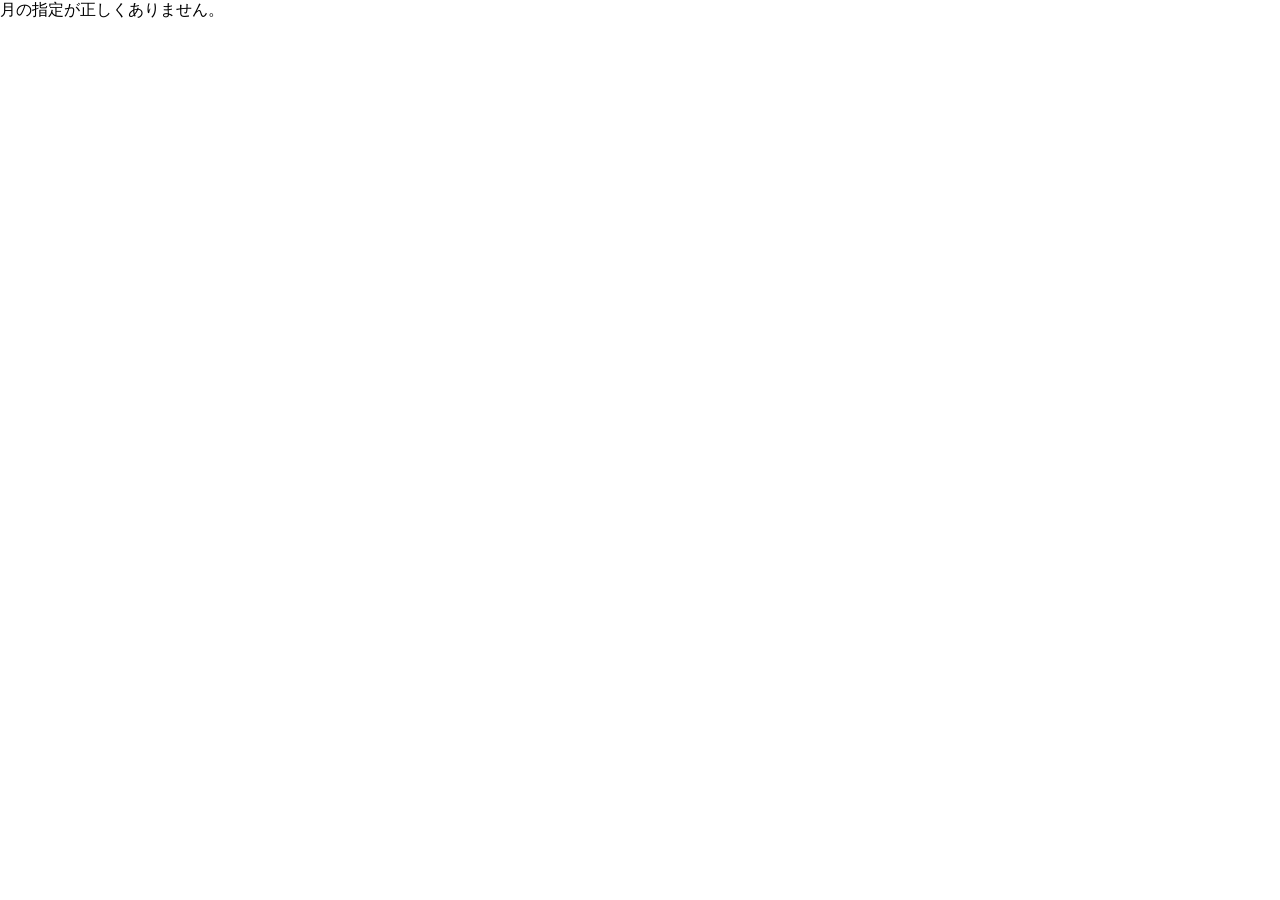
==== pdf.html @ b2b715fe "Update pdf.html" ====
<!DOCTYPE html>
<html lang="ja">
<head>
  <meta charset="UTF-8">
  <meta name="viewport" content="width=device-width, initial-scale=1">
  <title>勤務表PDF</title>
  <style>
    html, body {
      margin: 0;
      padding: 0;
      width: 100%;
      height: 100%;
      overflow: hidden;
      background: #fff;
    }

    iframe {
      width: 100%;
      height: 100%;
      border: none;
      display: block;
    }
  </style>
</head>
<body>
  <iframe id="pdfViewer"></iframe>

  <script>
    const params = new URLSearchParams(location.search);
    const month = Number(params.get("month"));

    if (month >= 1 && month <= 12) {
      const fileName = `勤務表${month}月.pdf`;
      document.getElementById("pdfViewer").src =
        "./" + encodeURIComponent(fileName);
    } else {
      document.body.textContent = "月の指定が正しくありません。";
    }
  </script>
</body>
</html>
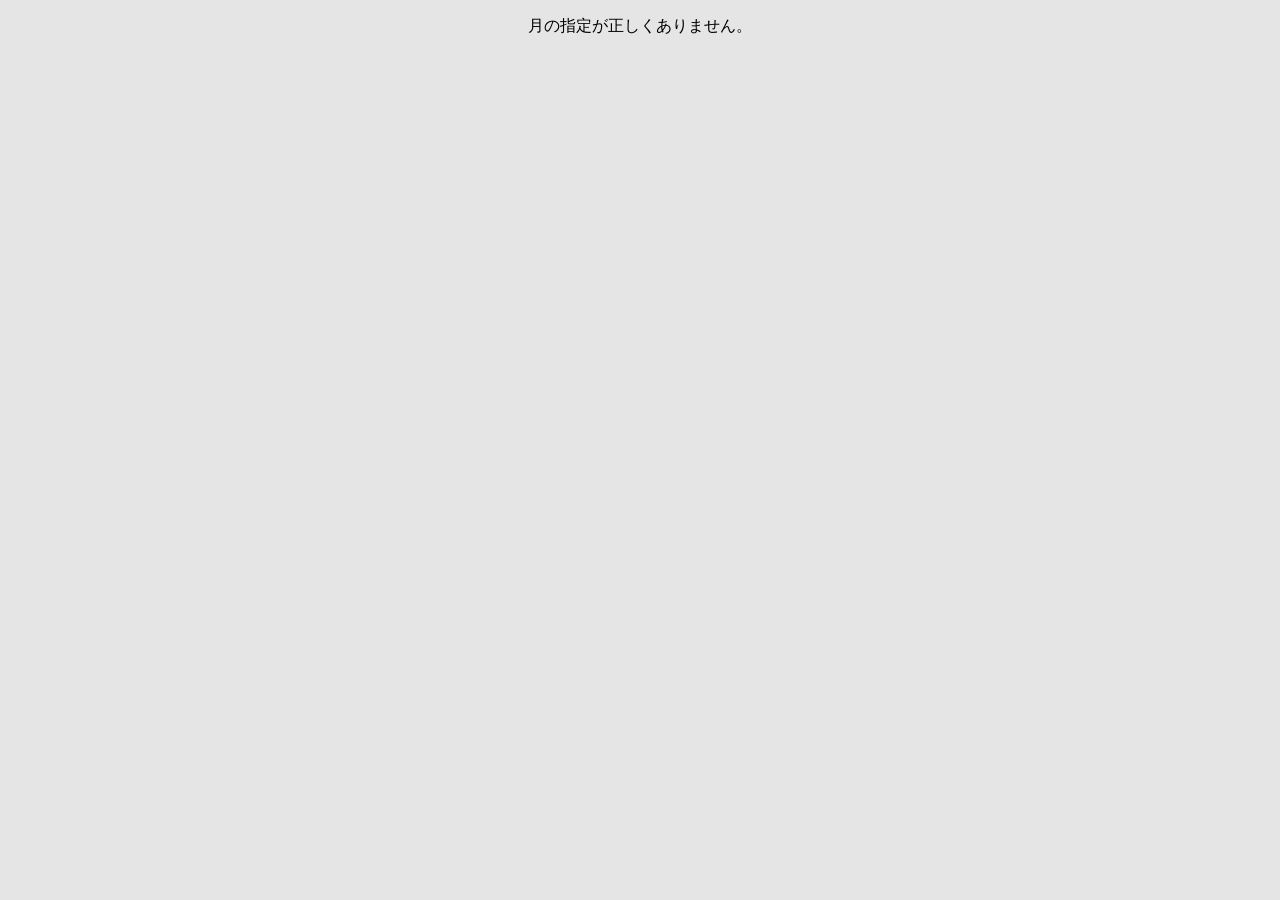
==== commit b07cd0a0: "Update pdf.html" ====
--- a/pdf.html
+++ b/pdf.html
@@ -5,24 +5,53 @@
   <meta charset="UTF-8">
   <meta name="viewport" content="width=device-width, initial-scale=1">
   <title>勤務表PDF</title>
+
   <style>
+    * {
+      box-sizing: border-box;
+    }
+
     html, body {
       margin: 0;
       padding: 0;
       width: 100%;
-      height: 100%;
-      overflow: hidden;
-      background: #fff;
+      min-height: 100%;
+      background: #e5e5e5;
     }
 
-    iframe {
-      width: 100%;
-      height: 100%;
+    body {
+      display: flex;
+      justify-content: center;
+      align-items: flex-start;
+      padding: 16px;
+    }
+
+    #pdfViewer {
+      display: block;
+      width: min(100%, 794px);
+      height: calc(100vh - 32px);
+      min-height: 500px;
       border: none;
-      display: block;
+      background: white;
+      box-shadow: 0 2px 12px rgba(0,0,0,0.2);
+    }
+
+    @media (max-width: 600px) {
+      body {
+        padding: 0;
+        background: white;
+      }
+
+      #pdfViewer {
+        width: 100%;
+        height: 100vh;
+        min-height: 100vh;
+        box-shadow: none;
+      }
     }
   </style>
 </head>
+
 <body>
   <iframe id="pdfViewer"></iframe>
 
@@ -30,14 +59,14 @@
     const params = new URLSearchParams(location.search);
     const month = Number(params.get("month"));
 
-    if (month >= 1 && month <= 12) {
+    if (Number.isInteger(month) && month >= 1 && month <= 12) {
       const fileName = `勤務表${month}月.pdf`;
+
       document.getElementById("pdfViewer").src =
-        "./" + encodeURIComponent(fileName);
+        "./" + encodeURIComponent(fileName) + "#view=Fit";
     } else {
       document.body.textContent = "月の指定が正しくありません。";
     }
   </script>
 </body>
 </html>
-
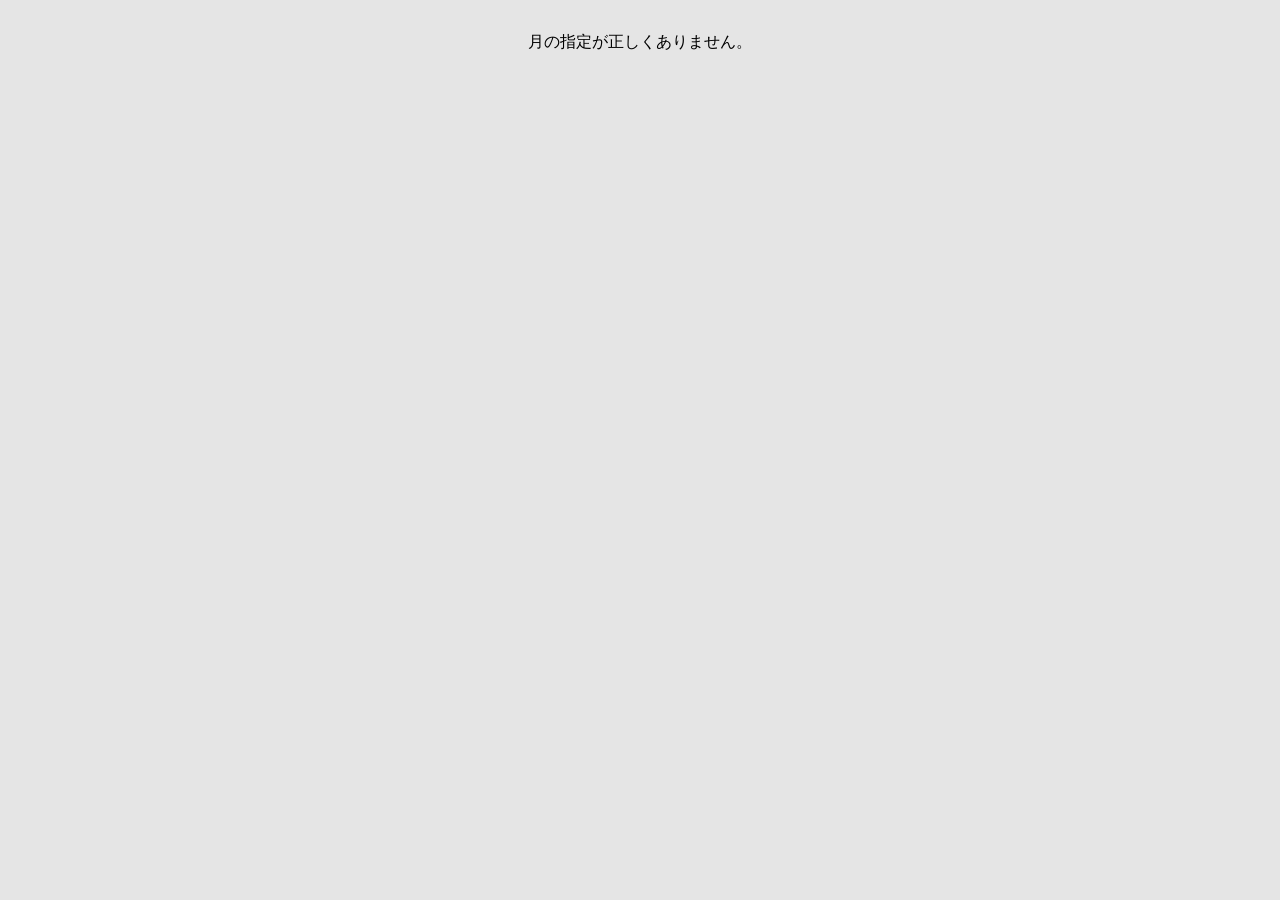
==== commit 9b8e44b3: "Update pdf.html" ====
--- a/pdf.html
+++ b/pdf.html
@@ -4,7 +4,13 @@
 <head>
   <meta charset="UTF-8">
   <meta name="viewport" content="width=device-width, initial-scale=1">
+
   <title>勤務表PDF</title>
+
+  <!-- キャッシュ対策 -->
+  <meta http-equiv="Cache-Control" content="no-cache, no-store, must-revalidate">
+  <meta http-equiv="Pragma" content="no-cache">
+  <meta http-equiv="Expires" content="0">
 
   <style>
     * {
@@ -33,7 +39,7 @@
       min-height: 500px;
       border: none;
       background: white;
-      box-shadow: 0 2px 12px rgba(0,0,0,0.2);
+      box-shadow: 0 2px 12px rgba(0, 0, 0, 0.2);
     }
 
     @media (max-width: 600px) {
@@ -53,20 +59,39 @@
 </head>
 
 <body>
+
   <iframe id="pdfViewer"></iframe>
 
   <script>
+    // URLから月を取得
     const params = new URLSearchParams(location.search);
     const month = Number(params.get("month"));
 
-    if (Number.isInteger(month) && month >= 1 && month <= 12) {
+    if (
+      Number.isInteger(month) &&
+      month >= 1 &&
+      month <= 12
+    ) {
+      // PDFファイル名
       const fileName = `勤務表${month}月.pdf`;
 
-      document.getElementById("pdfViewer").src =
-        "./" + encodeURIComponent(fileName) + "#view=Fit";
+      // キャッシュ回避用の更新番号
+      const cacheBuster = Date.now();
+
+      // PDFを表示
+      const pdfUrl =
+        "./" +
+        encodeURIComponent(fileName) +
+        "?v=" + cacheBuster +
+        "#view=Fit";
+
+      document.getElementById("pdfViewer").src = pdfUrl;
+
     } else {
-      document.body.textContent = "月の指定が正しくありません。";
+      document.body.innerHTML =
+        "<p>月の指定が正しくありません。</p>";
     }
   </script>
+
 </body>
 </html>
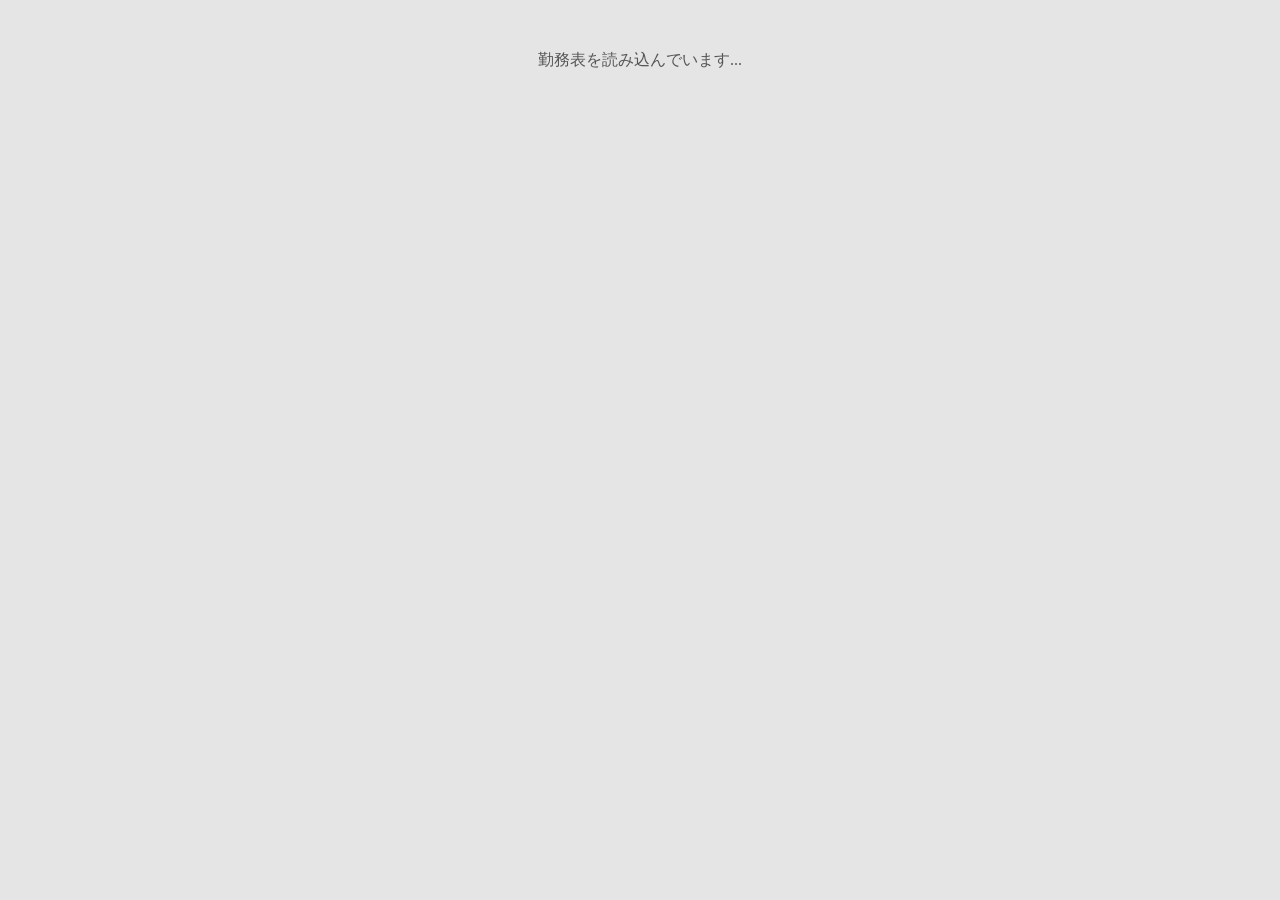
==== commit 5bcd6594: "Update pdf.html" ====
--- a/pdf.html
+++ b/pdf.html
@@ -7,7 +7,6 @@
 
   <title>勤務表PDF</title>
 
-  <!-- キャッシュ対策 -->
   <meta http-equiv="Cache-Control" content="no-cache, no-store, must-revalidate">
   <meta http-equiv="Pragma" content="no-cache">
   <meta http-equiv="Expires" content="0">
@@ -20,26 +19,33 @@
     html, body {
       margin: 0;
       padding: 0;
-      width: 100%;
       min-height: 100%;
       background: #e5e5e5;
     }
 
     body {
-      display: flex;
-      justify-content: center;
-      align-items: flex-start;
-      padding: 16px;
+      padding: 20px;
     }
 
-    #pdfViewer {
+    #pdfContainer {
+      width: 100%;
+      max-width: 794px;
+      margin: 0 auto;
+    }
+
+    .pdf-page {
       display: block;
-      width: min(100%, 794px);
-      height: calc(100vh - 32px);
-      min-height: 500px;
-      border: none;
+      width: 100%;
+      height: auto;
+      margin: 0 auto 20px;
       background: white;
-      box-shadow: 0 2px 12px rgba(0, 0, 0, 0.2);
+      box-shadow: 0 2px 12px rgba(0,0,0,0.2);
+    }
+
+    #message {
+      text-align: center;
+      padding: 30px;
+      color: #555;
     }
 
     @media (max-width: 600px) {
@@ -48,10 +54,12 @@
         background: white;
       }
 
-      #pdfViewer {
-        width: 100%;
-        height: 100vh;
-        min-height: 100vh;
+      #pdfContainer {
+        max-width: 100%;
+      }
+
+      .pdf-page {
+        margin-bottom: 8px;
         box-shadow: none;
       }
     }
@@ -60,37 +68,87 @@
 
 <body>
 
-  <iframe id="pdfViewer"></iframe>
+  <div id="pdfContainer">
+    <div id="message">勤務表を読み込んでいます...</div>
+  </div>
+
+  <!-- PDF.js -->
+  <script src="https://cdnjs.cloudflare.com/ajax/libs/pdf.js/3.11.174/pdf.min.js"></script>
 
   <script>
-    // URLから月を取得
-    const params = new URLSearchParams(location.search);
-    const month = Number(params.get("month"));
+    pdfjsLib.GlobalWorkerOptions.workerSrc =
+      "https://cdnjs.cloudflare.com/ajax/libs/pdf.js/3.11.174/pdf.worker.min.js";
 
-    if (
-      Number.isInteger(month) &&
-      month >= 1 &&
-      month <= 12
-    ) {
-      // PDFファイル名
+    async function showPdf() {
+      const params = new URLSearchParams(location.search);
+      const month = Number(params.get("month"));
+
+      const container = document.getElementById("pdfContainer");
+      const message = document.getElementById("message");
+
+      if (!Number.isInteger(month) || month < 1 || month > 12) {
+        message.textContent = "月の指定が正しくありません。";
+        return;
+      }
+
       const fileName = `勤務表${month}月.pdf`;
 
-      // キャッシュ回避用の更新番号
-      const cacheBuster = Date.now();
+      const pdfUrl =
+        "./" + encodeURIComponent(fileName) +
+        "?v=" + Date.now();
 
-      // PDFを表示
-      const pdfUrl =
-        "./" +
-        encodeURIComponent(fileName) +
-        "?v=" + cacheBuster +
-        "#view=Fit";
+      try {
+        const pdf = await pdfjsLib.getDocument(pdfUrl).promise;
 
-      document.getElementById("pdfViewer").src = pdfUrl;
+        container.innerHTML = "";
 
-    } else {
-      document.body.innerHTML =
-        "<p>月の指定が正しくありません。</p>";
+        const maxWidth = Math.min(
+          container.clientWidth || window.innerWidth,
+          794
+        );
+
+        for (let pageNumber = 1; pageNumber <= pdf.numPages; pageNumber++) {
+          const page = await pdf.getPage(pageNumber);
+
+          const originalViewport = page.getViewport({ scale: 1 });
+
+          const scale = maxWidth / originalViewport.width;
+
+          const viewport = page.getViewport({ scale });
+
+          const pixelRatio = Math.min(
+            window.devicePixelRatio || 1,
+            2
+          );
+
+          const canvas = document.createElement("canvas");
+          const context = canvas.getContext("2d");
+
+          canvas.className = "pdf-page";
+
+          canvas.width = Math.floor(viewport.width * pixelRatio);
+          canvas.height = Math.floor(viewport.height * pixelRatio);
+
+          canvas.style.width = viewport.width + "px";
+          canvas.style.height = viewport.height + "px";
+
+          container.appendChild(canvas);
+
+          await page.render({
+            canvasContext: context,
+            viewport: viewport,
+            transform: [pixelRatio, 0, 0, pixelRatio, 0, 0]
+          }).promise;
+        }
+
+      } catch (error) {
+        console.error(error);
+        container.innerHTML =
+          '<div id="message">PDFを表示できませんでした。ファイル名や保存場所を確認してください。</div>';
+      }
     }
+
+    showPdf();
   </script>
 
 </body>
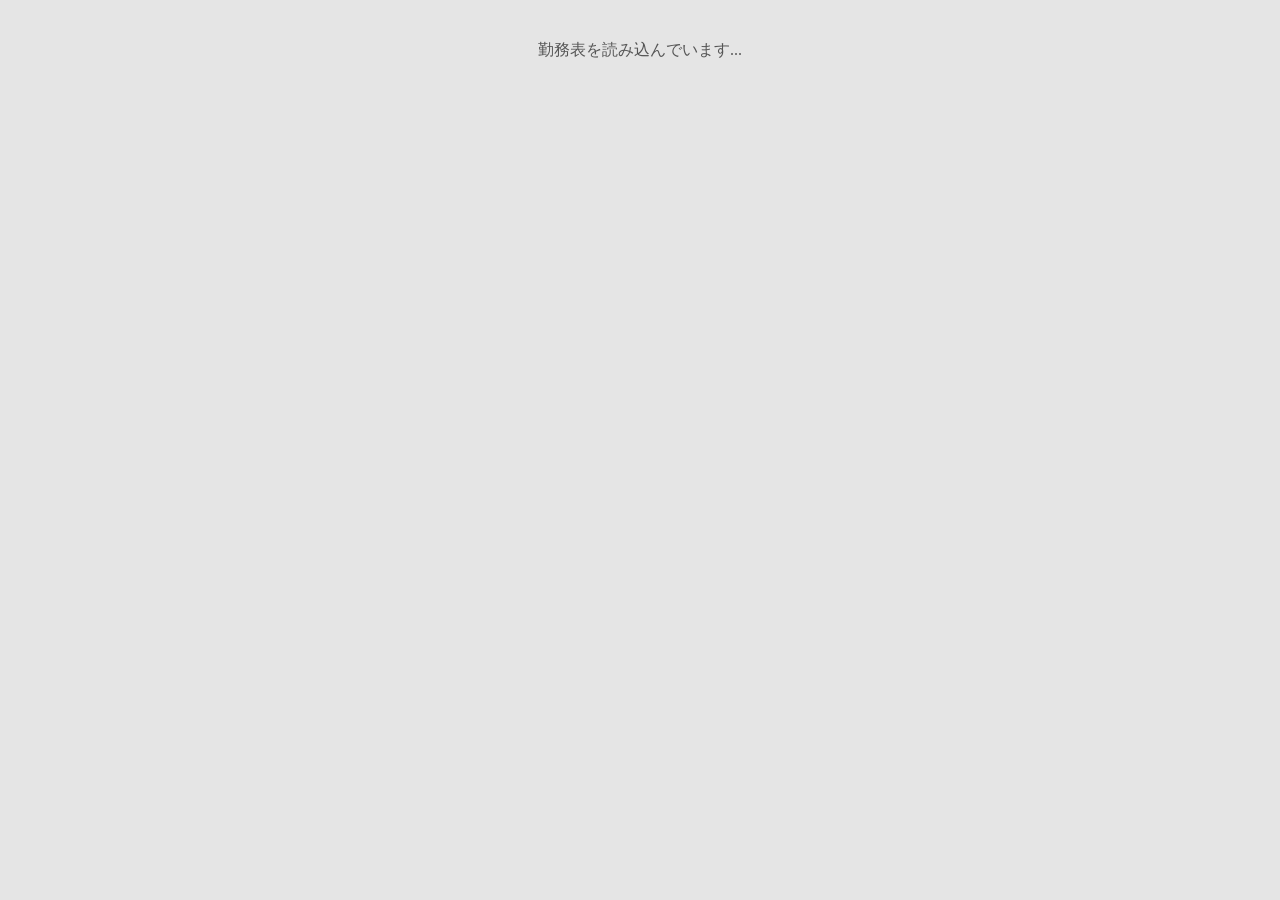
==== commit 17de42fa: "Update pdf.html" ====
--- a/pdf.html
+++ b/pdf.html
@@ -5,7 +5,7 @@
   <meta charset="UTF-8">
   <meta name="viewport" content="width=device-width, initial-scale=1">
 
-  <title>勤務表PDF</title>
+  <title>勤務表</title>
 
   <meta http-equiv="Cache-Control" content="no-cache, no-store, must-revalidate">
   <meta http-equiv="Pragma" content="no-cache">
@@ -19,17 +19,17 @@
     html, body {
       margin: 0;
       padding: 0;
+      width: 100%;
       min-height: 100%;
       background: #e5e5e5;
     }
 
     body {
-      padding: 20px;
+      padding: 10px;
     }
 
     #pdfContainer {
       width: 100%;
-      max-width: 794px;
       margin: 0 auto;
     }
 
@@ -37,9 +37,8 @@
       display: block;
       width: 100%;
       height: auto;
-      margin: 0 auto 20px;
+      margin: 0 auto 10px;
       background: white;
-      box-shadow: 0 2px 12px rgba(0,0,0,0.2);
     }
 
     #message {
@@ -48,19 +47,37 @@
       color: #555;
     }
 
-    @media (max-width: 600px) {
+    /* スマホ横向き */
+    @media screen and (orientation: landscape) and (max-height: 600px) {
       body {
         padding: 0;
         background: white;
       }
 
       #pdfContainer {
-        max-width: 100%;
+        width: 100%;
+        max-width: none;
+      }
+
+      .pdf-page {
+        margin: 0 auto;
+        box-shadow: none;
+      }
+    }
+
+    /* スマホ縦向き */
+    @media screen and (max-width: 600px) and (orientation: portrait) {
+      body {
+        padding: 0;
+        background: white;
+      }
+
+      #pdfContainer {
+        width: 100%;
       }
 
       .pdf-page {
         margin-bottom: 8px;
-        box-shadow: none;
       }
     }
   </style>
@@ -72,22 +89,24 @@
     <div id="message">勤務表を読み込んでいます...</div>
   </div>
 
-  <!-- PDF.js -->
   <script src="https://cdnjs.cloudflare.com/ajax/libs/pdf.js/3.11.174/pdf.min.js"></script>
 
   <script>
     pdfjsLib.GlobalWorkerOptions.workerSrc =
       "https://cdnjs.cloudflare.com/ajax/libs/pdf.js/3.11.174/pdf.worker.min.js";
 
+    let currentPdf = null;
+    let rendering = false;
+
     async function showPdf() {
       const params = new URLSearchParams(location.search);
       const month = Number(params.get("month"));
 
       const container = document.getElementById("pdfContainer");
-      const message = document.getElementById("message");
 
       if (!Number.isInteger(month) || month < 1 || month > 12) {
-        message.textContent = "月の指定が正しくありません。";
+        container.innerHTML =
+          '<div id="message">月の指定が正しくありません。</div>';
         return;
       }
 
@@ -98,27 +117,44 @@
         "?v=" + Date.now();
 
       try {
-        const pdf = await pdfjsLib.getDocument(pdfUrl).promise;
+        currentPdf = await pdfjsLib.getDocument(pdfUrl).promise;
+        await renderPages();
+      } catch (error) {
+        console.error(error);
+        container.innerHTML =
+          '<div id="message">PDFを表示できませんでした。ファイル名や保存場所を確認してください。</div>';
+      }
+    }
 
-        container.innerHTML = "";
+    async function renderPages() {
+      if (!currentPdf || rendering) return;
 
-        const maxWidth = Math.min(
-          container.clientWidth || window.innerWidth,
-          794
-        );
+      rendering = true;
 
-        for (let pageNumber = 1; pageNumber <= pdf.numPages; pageNumber++) {
-          const page = await pdf.getPage(pageNumber);
+      const container = document.getElementById("pdfContainer");
+      container.innerHTML = "";
+
+      try {
+        for (
+          let pageNumber = 1;
+          pageNumber <= currentPdf.numPages;
+          pageNumber++
+        ) {
+          const page = await currentPdf.getPage(pageNumber);
 
           const originalViewport = page.getViewport({ scale: 1 });
 
-          const scale = maxWidth / originalViewport.width;
+          // 画面幅いっぱいに表示
+          const availableWidth = container.clientWidth || window.innerWidth;
+
+          const scale = availableWidth / originalViewport.width;
 
           const viewport = page.getViewport({ scale });
 
+          // 高解像度描画
           const pixelRatio = Math.min(
-            window.devicePixelRatio || 1,
-            2
+            Math.max(window.devicePixelRatio || 1, 3),
+            4
           );
 
           const canvas = document.createElement("canvas");
@@ -126,25 +162,30 @@
 
           canvas.className = "pdf-page";
 
-          canvas.width = Math.floor(viewport.width * pixelRatio);
-          canvas.height = Math.floor(viewport.height * pixelRatio);
+          canvas.width = Math.ceil(viewport.width * pixelRatio);
+          canvas.height = Math.ceil(viewport.height * pixelRatio);
 
-          canvas.style.width = viewport.width + "px";
-          canvas.style.height = viewport.height + "px";
+          canvas.style.width = "100%";
+          canvas.style.height = "auto";
 
           container.appendChild(canvas);
 
           await page.render({
             canvasContext: context,
             viewport: viewport,
-            transform: [pixelRatio, 0, 0, pixelRatio, 0, 0]
+            transform: [
+              pixelRatio, 0,
+              0, pixelRatio,
+              0, 0
+            ]
           }).promise;
         }
-
       } catch (error) {
         console.error(error);
         container.innerHTML =
-          '<div id="message">PDFを表示できませんでした。ファイル名や保存場所を確認してください。</div>';
+          '<div id="message">勤務表の描画に失敗しました。</div>';
+      } finally {
+        rendering = false;
       }
     }
 
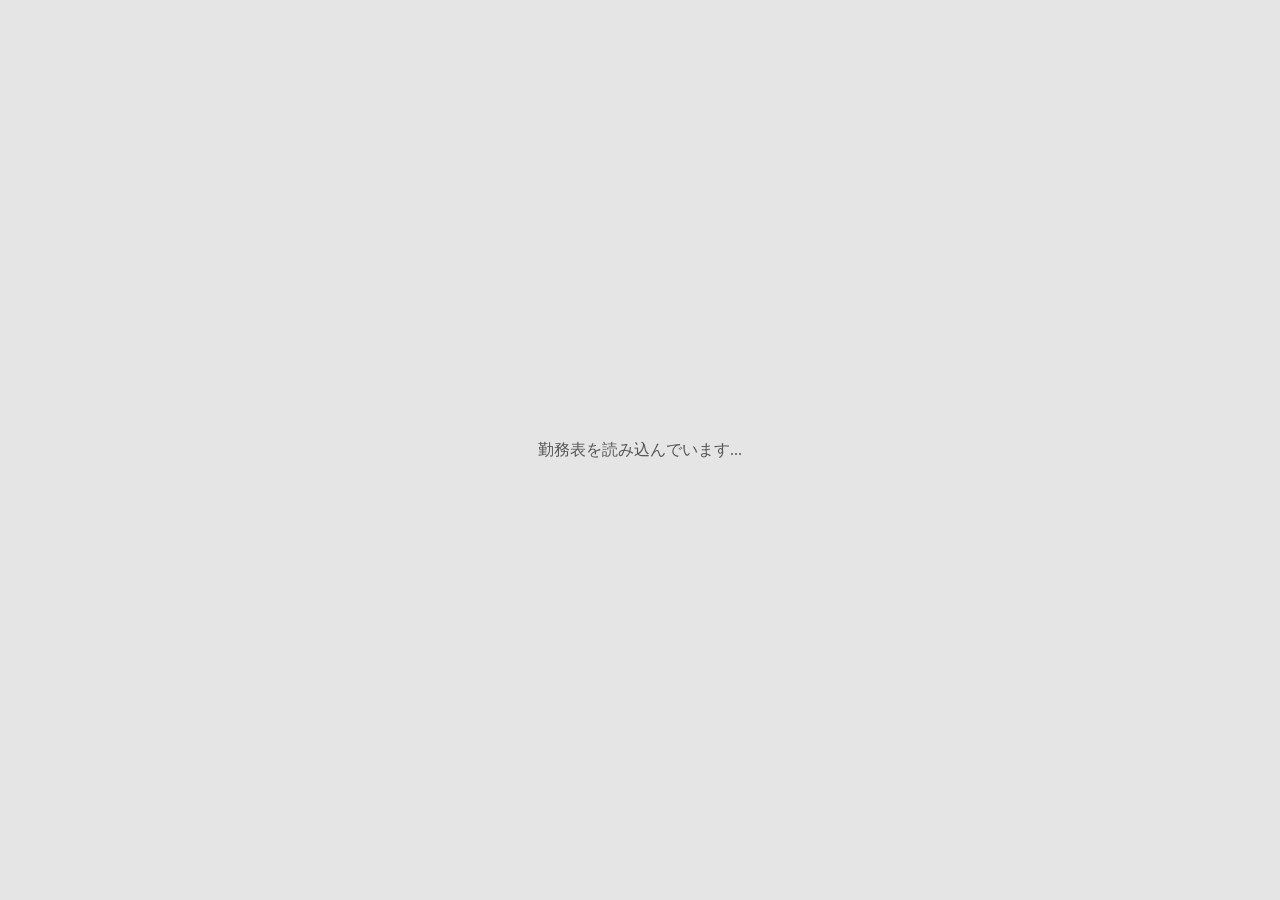
==== commit 8d98f0c1: "Update pdf.html" ====
--- a/pdf.html
+++ b/pdf.html
@@ -3,13 +3,9 @@
 <html lang="ja">
 <head>
   <meta charset="UTF-8">
-  <meta name="viewport" content="width=device-width, initial-scale=1">
+  <meta name="viewport" content="width=device-width, initial-scale=1, maximum-scale=1, user-scalable=no">
 
   <title>勤務表</title>
-
-  <meta http-equiv="Cache-Control" content="no-cache, no-store, must-revalidate">
-  <meta http-equiv="Pragma" content="no-cache">
-  <meta http-equiv="Expires" content="0">
 
   <style>
     * {
@@ -20,72 +16,49 @@
       margin: 0;
       padding: 0;
       width: 100%;
-      min-height: 100%;
+      height: 100%;
+      overflow: hidden;
       background: #e5e5e5;
     }
 
-    body {
-      padding: 10px;
+    #pdfViewport {
+      position: fixed;
+      inset: 0;
+      overflow: hidden;
+      background: #e5e5e5;
+      touch-action: none;
+      user-select: none;
     }
 
     #pdfContainer {
-      width: 100%;
-      margin: 0 auto;
+      position: absolute;
+      left: 0;
+      top: 0;
+      transform-origin: 0 0;
+      will-change: transform;
     }
 
     .pdf-page {
       display: block;
-      width: 100%;
-      height: auto;
-      margin: 0 auto 10px;
       background: white;
+      margin-bottom: 8px;
     }
 
     #message {
-      text-align: center;
-      padding: 30px;
+      position: absolute;
+      inset: 0;
+      display: flex;
+      align-items: center;
+      justify-content: center;
       color: #555;
-    }
-
-    /* スマホ横向き */
-    @media screen and (orientation: landscape) and (max-height: 600px) {
-      body {
-        padding: 0;
-        background: white;
-      }
-
-      #pdfContainer {
-        width: 100%;
-        max-width: none;
-      }
-
-      .pdf-page {
-        margin: 0 auto;
-        box-shadow: none;
-      }
-    }
-
-    /* スマホ縦向き */
-    @media screen and (max-width: 600px) and (orientation: portrait) {
-      body {
-        padding: 0;
-        background: white;
-      }
-
-      #pdfContainer {
-        width: 100%;
-      }
-
-      .pdf-page {
-        margin-bottom: 8px;
-      }
     }
   </style>
 </head>
 
 <body>
 
-  <div id="pdfContainer">
+  <div id="pdfViewport">
+    <div id="pdfContainer"></div>
     <div id="message">勤務表を読み込んでいます...</div>
   </div>
 
@@ -95,18 +68,46 @@
     pdfjsLib.GlobalWorkerOptions.workerSrc =
       "https://cdnjs.cloudflare.com/ajax/libs/pdf.js/3.11.174/pdf.worker.min.js";
 
-    let currentPdf = null;
-    let rendering = false;
-
+    const viewportElement =
+      document.getElementById("pdfViewport");
+
+    const container =
+      document.getElementById("pdfContainer");
+
+    const message =
+      document.getElementById("message");
+
+    let pdfDocument = null;
+
+    let baseScale = 1;
+    let zoom = 1;
+
+    let posX = 0;
+    let posY = 0;
+
+    let pageTasks = [];
+
+    let pointers = new Map();
+
+    let startDistance = 0;
+    let startZoom = 1;
+    let startX = 0;
+    let startY = 0;
+
+    let renderTimer = null;
+    let renderId = 0;
+
+    const MAX_ZOOM = 5;
+    const MIN_ZOOM = 1;
+
+    // PDF読み込み
     async function showPdf() {
+
       const params = new URLSearchParams(location.search);
       const month = Number(params.get("month"));
 
-      const container = document.getElementById("pdfContainer");
-
       if (!Number.isInteger(month) || month < 1 || month > 12) {
-        container.innerHTML =
-          '<div id="message">月の指定が正しくありません。</div>';
+        message.textContent = "月の指定が正しくありません。";
         return;
       }
 
@@ -117,79 +118,297 @@
         "?v=" + Date.now();
 
       try {
-        currentPdf = await pdfjsLib.getDocument(pdfUrl).promise;
-        await renderPages();
+
+        pdfDocument =
+          await pdfjsLib.getDocument(pdfUrl).promise;
+
+        message.style.display = "none";
+
+        await fitToScreen();
+
       } catch (error) {
+
         console.error(error);
-        container.innerHTML =
-          '<div id="message">PDFを表示できませんでした。ファイル名や保存場所を確認してください。</div>';
-      }
-    }
-
+
+        message.textContent =
+          "PDFを表示できませんでした。ファイル名や保存場所を確認してください。";
+
+      }
+    }
+
+    // 最初に画面全体へ収める
+    async function fitToScreen() {
+
+      if (!pdfDocument) return;
+
+      const page = await pdfDocument.getPage(1);
+
+      const original = page.getViewport({ scale: 1 });
+
+      const screenWidth = viewportElement.clientWidth;
+      const screenHeight = viewportElement.clientHeight;
+
+      const widthScale = screenWidth / original.width;
+      const heightScale = screenHeight / original.height;
+
+      baseScale = Math.min(widthScale, heightScale);
+
+      zoom = 1;
+
+      const pageWidth = original.width * baseScale;
+      const pageHeight = original.height * baseScale;
+
+      posX = (screenWidth - pageWidth) / 2;
+      posY = (screenHeight - pageHeight) / 2;
+
+      await renderPages();
+    }
+
+    // PDFを高解像度で再描画
     async function renderPages() {
-      if (!currentPdf || rendering) return;
-
-      rendering = true;
-
-      const container = document.getElementById("pdfContainer");
+
+      if (!pdfDocument) return;
+
+      const thisRenderId = ++renderId;
+
+      // 前の描画をキャンセル
+      pageTasks.forEach(task => {
+        try {
+          task.cancel();
+        } catch (e) {}
+      });
+
+      pageTasks = [];
+
       container.innerHTML = "";
 
-      try {
-        for (
-          let pageNumber = 1;
-          pageNumber <= currentPdf.numPages;
-          pageNumber++
-        ) {
-          const page = await currentPdf.getPage(pageNumber);
-
-          const originalViewport = page.getViewport({ scale: 1 });
-
-          // 画面幅いっぱいに表示
-          const availableWidth = container.clientWidth || window.innerWidth;
-
-          const scale = availableWidth / originalViewport.width;
-
-          const viewport = page.getViewport({ scale });
-
-          // 高解像度描画
-          const pixelRatio = Math.min(
-            Math.max(window.devicePixelRatio || 1, 3),
-            4
+      const scale = baseScale * zoom;
+
+      // 高解像度描画
+      const pixelRatio = Math.min(
+        window.devicePixelRatio || 1,
+        3
+      );
+
+      let top = 0;
+      let maxWidth = 0;
+
+      for (
+        let pageNumber = 1;
+        pageNumber <= pdfDocument.numPages;
+        pageNumber++
+      ) {
+
+        if (thisRenderId !== renderId) return;
+
+        const page = await pdfDocument.getPage(pageNumber);
+
+        const pdfViewport =
+          page.getViewport({ scale });
+
+        const canvas = document.createElement("canvas");
+
+        const context = canvas.getContext("2d", {
+          alpha: false
+        });
+
+        canvas.className = "pdf-page";
+
+        canvas.width =
+          Math.ceil(pdfViewport.width * pixelRatio);
+
+        canvas.height =
+          Math.ceil(pdfViewport.height * pixelRatio);
+
+        canvas.style.width =
+          pdfViewport.width + "px";
+
+        canvas.style.height =
+          pdfViewport.height + "px";
+
+        canvas.style.marginBottom = "8px";
+
+        container.appendChild(canvas);
+
+        const task = page.render({
+          canvasContext: context,
+          viewport: pdfViewport,
+          transform: [
+            pixelRatio, 0,
+            0, pixelRatio,
+            0, 0
+          ]
+        });
+
+        pageTasks.push(task);
+
+        try {
+          await task.promise;
+        } catch (error) {
+          if (error.name === "RenderingCancelledException") {
+            return;
+          }
+          throw error;
+        }
+
+        maxWidth = Math.max(maxWidth, pdfViewport.width);
+        top += pdfViewport.height + 8;
+      }
+
+      if (thisRenderId !== renderId) return;
+
+      container.style.width = maxWidth + "px";
+      container.style.height = top + "px";
+
+      updatePosition();
+    }
+
+    // 表示位置を更新
+    function updatePosition() {
+
+      container.style.transform =
+        `translate(${posX}px, ${posY}px)`;
+    }
+
+    // 2点間の距離
+    function getDistance(a, b) {
+
+      const dx = a.x - b.x;
+      const dy = a.y - b.y;
+
+      return Math.sqrt(dx * dx + dy * dy);
+    }
+
+    // 再描画を少しまとめる
+    function scheduleRender() {
+
+      clearTimeout(renderTimer);
+
+      renderTimer = setTimeout(() => {
+        renderPages();
+      }, 100);
+    }
+
+    // タッチ開始
+    viewportElement.addEventListener(
+      "pointerdown",
+      event => {
+
+        viewportElement.setPointerCapture(event.pointerId);
+
+        pointers.set(event.pointerId, {
+          x: event.clientX,
+          y: event.clientY
+        });
+
+        if (pointers.size === 2) {
+
+          const points = [...pointers.values()];
+
+          startDistance =
+            getDistance(points[0], points[1]);
+
+          startZoom = zoom;
+
+          startX = posX;
+          startY = posY;
+        }
+      }
+    );
+
+    // 指を動かしたとき
+    viewportElement.addEventListener(
+      "pointermove",
+      event => {
+
+        if (!pointers.has(event.pointerId)) return;
+
+        const previous = pointers.get(event.pointerId);
+
+        pointers.set(event.pointerId, {
+          x: event.clientX,
+          y: event.clientY
+        });
+
+        if (pointers.size === 2) {
+
+          const points = [...pointers.values()];
+
+          const distance =
+            getDistance(points[0], points[1]);
+
+          const centerX =
+            (points[0].x + points[1].x) / 2;
+
+          const centerY =
+            (points[0].y + points[1].y) / 2;
+
+          const ratio = distance / startDistance;
+
+          const newZoom = Math.max(
+            MIN_ZOOM,
+            Math.min(MAX_ZOOM, startZoom * ratio)
           );
 
-          const canvas = document.createElement("canvas");
-          const context = canvas.getContext("2d");
-
-          canvas.className = "pdf-page";
-
-          canvas.width = Math.ceil(viewport.width * pixelRatio);
-          canvas.height = Math.ceil(viewport.height * pixelRatio);
-
-          canvas.style.width = "100%";
-          canvas.style.height = "auto";
-
-          container.appendChild(canvas);
-
-          await page.render({
-            canvasContext: context,
-            viewport: viewport,
-            transform: [
-              pixelRatio, 0,
-              0, pixelRatio,
-              0, 0
-            ]
-          }).promise;
+          const actualRatio = newZoom / zoom;
+
+          // 指の中央を基準に拡大・縮小
+          posX =
+            centerX - (centerX - posX) * actualRatio;
+
+          posY =
+            centerY - (centerY - posY) * actualRatio;
+
+          zoom = newZoom;
+
+          scheduleRender();
+
+        } else if (pointers.size === 1 && zoom > 1) {
+
+          // 拡大中は1本指で移動
+          posX += event.clientX - previous.x;
+          posY += event.clientY - previous.y;
+
+          updatePosition();
         }
-      } catch (error) {
-        console.error(error);
-        container.innerHTML =
-          '<div id="message">勤務表の描画に失敗しました。</div>';
-      } finally {
-        rendering = false;
-      }
-    }
-
+      }
+    );
+
+    // 指を離したとき
+    function pointerEnd(event) {
+
+      pointers.delete(event.pointerId);
+
+      if (pointers.size === 1) {
+
+        const remaining = [...pointers.values()][0];
+
+        startX = remaining.x;
+        startY = remaining.y;
+      }
+    }
+
+    viewportElement.addEventListener(
+      "pointerup",
+      pointerEnd
+    );
+
+    viewportElement.addEventListener(
+      "pointercancel",
+      pointerEnd
+    );
+
+    // 画面回転・サイズ変更時
+    window.addEventListener("resize", () => {
+
+      if (pdfDocument) {
+        fitToScreen();
+      }
+    });
+
+    // PDF表示開始
     showPdf();
+
   </script>
 
 </body>
